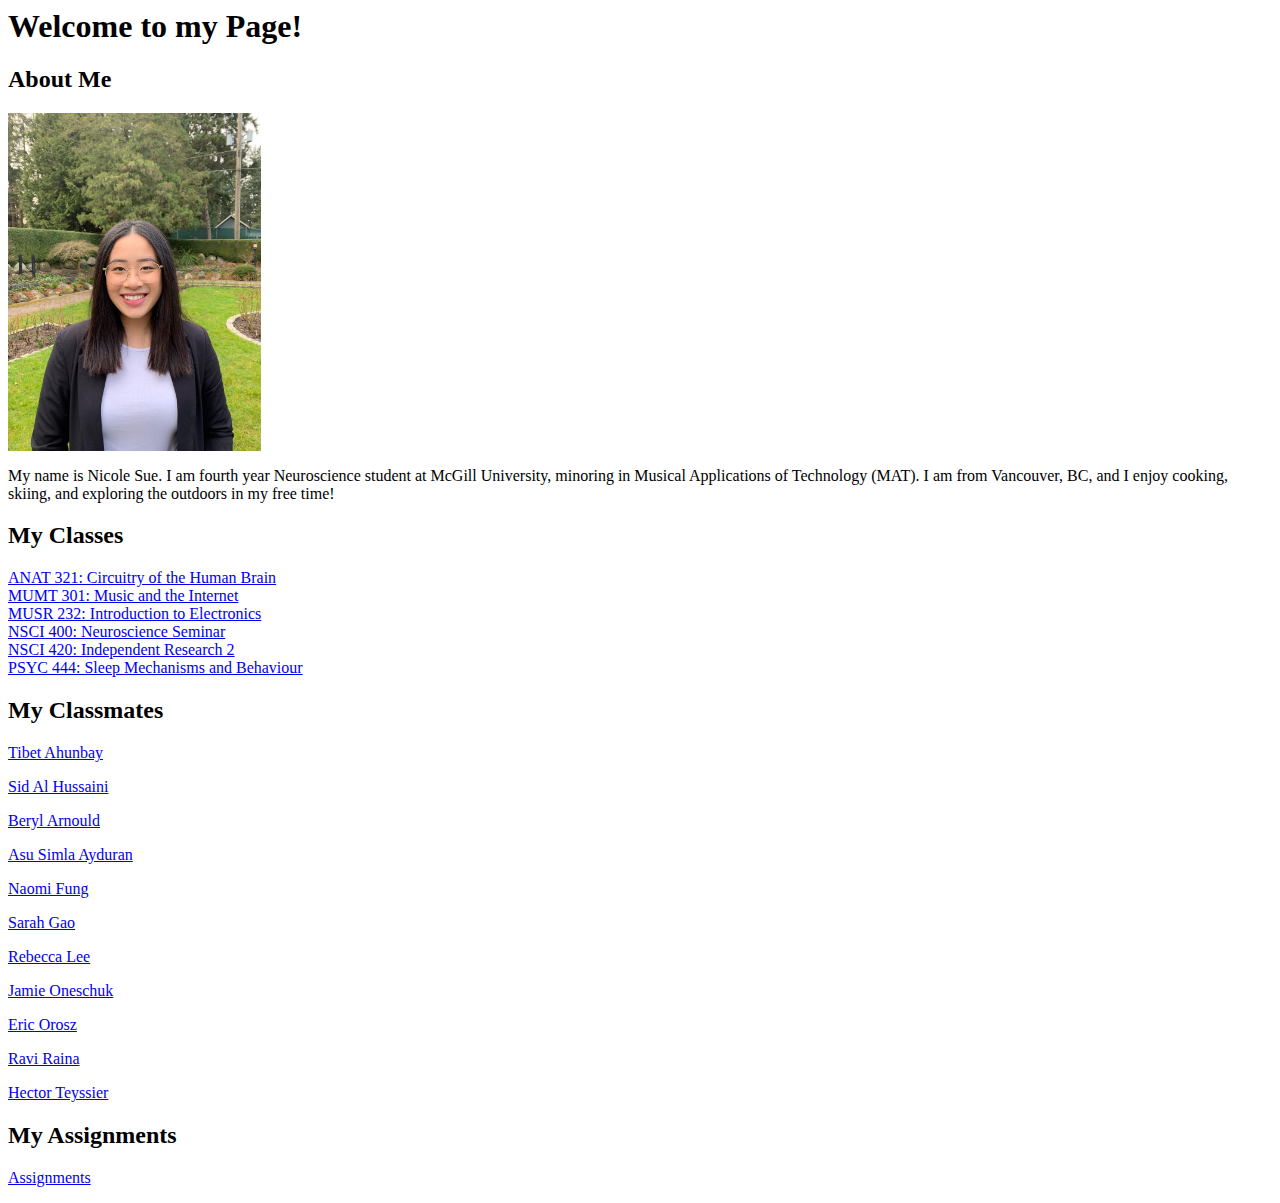
==== index.html @ 7cb67c07 "Assignment 2" ====
<html>
    <head>
        <meta charset="utf-8">
        <title>Nicole Sue's Page</title>
    </head>
    <body>
        <h1>Welcome to my Page!</h1>
        <h2>About Me</h2>
        <img src="me.jpg" width="20%" height=auto>
        <p>My name is Nicole Sue. I am fourth year Neuroscience student at McGill University, minoring in Musical Applications of Technology (MAT). I am from Vancouver, BC, and I enjoy cooking, skiing, and exploring the outdoors in my free time!</p>
        <h2>My Classes</h2>
        <a href="https://www.mcgill.ca/study/2021-2022/courses/anat-321">ANAT 321: Circuitry of the Human Brain</a>
        <br><a href="https://www.mcgill.ca/study/2021-2022/courses/mumt-301">MUMT 301: Music and the Internet</a>
        <br><a href="https://www.mcgill.ca/study/2021-2022/courses/musr-232">MUSR 232: Introduction to Electronics</a>
        <br><a href="https://www.mcgill.ca/study/2021-2022/courses/nsci-400d1">NSCI 400: Neuroscience Seminar</a>
        <br><a href="https://www.mcgill.ca/study/2021-2022/courses/nsci-420">NSCI 420: Independent Research 2</a>
        <br><a href="https://www.mcgill.ca/study/2021-2022/courses/psyc-444">PSYC 444: Sleep Mechanisms and Behaviour</a>
        <br>
        <h2>My Classmates</h2>
        <p><a href="https://mumt301.github.io/tibetahunbay_assignment1/">Tibet Ahunbay</a></p>
        <p><a href="https://mumt301.github.io/SidAlHussaini/">Sid Al Hussaini</a></p>
        <p><a href="https://mumt301.github.io/beryl/">Beryl Arnould</a></p>
        <p><a href="https://mumt301.github.io/Asu_Simla_Ayduran/">Asu Simla Ayduran</a></p>
        <p><a href="https://mumt301.github.io/naomifung01/">Naomi Fung</a></p>
        <p><a href="https://mumt301.github.io/Sarah-Gao/">Sarah Gao</a></p>
        <p><a href="https://mumt301.github.io/Rebecca-Lee/">Rebecca Lee</a></p>
        <p><a href="https://mumt301.github.io/Jamie-Oneschuk-Repository-/">Jamie Oneschuk</a></p>
        <p><a href="https://mumt301.github.io/orosze/">Eric Orosz</a></p>
        <p><a href="https://mumt301.github.io/raviraina/">Ravi Raina</a></p>
        <p><a href="https://mumt301.github.io/hteyssier/">Hector Teyssier</a></p>
        <h2>My Assignments</h2>
        <p><a href="assignments.html">Assignments</a></p>
    </body>
</html>
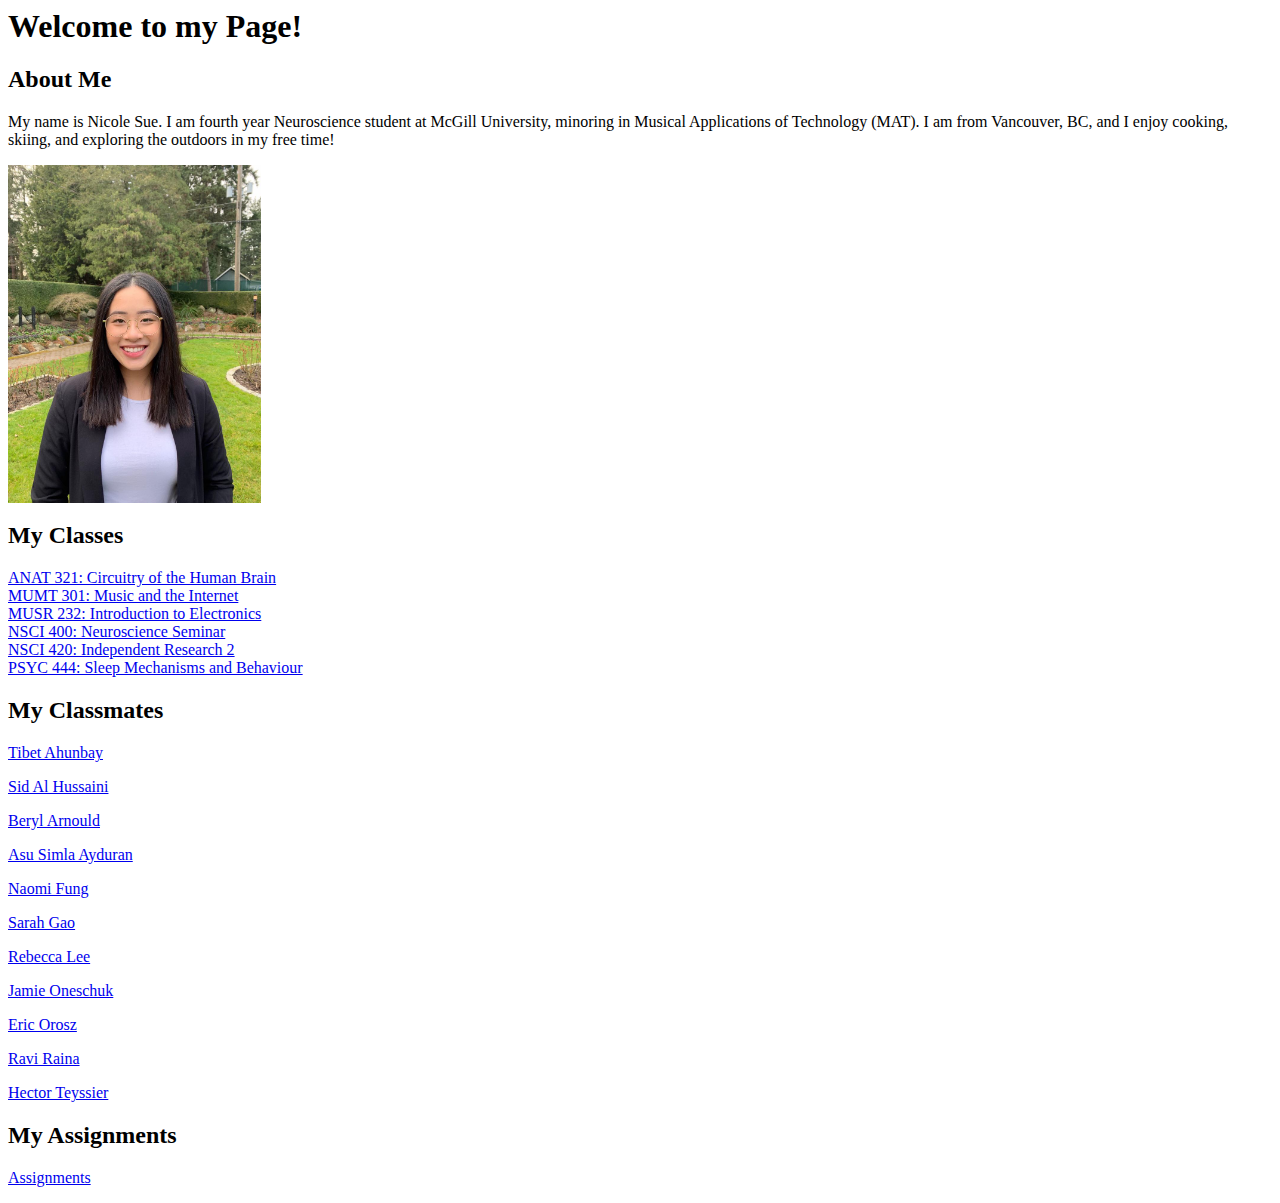
==== commit e0fc545e: "changed format" ====
--- a/index.html
+++ b/index.html
@@ -6,8 +6,8 @@
     <body>
         <h1>Welcome to my Page!</h1>
         <h2>About Me</h2>
+        <p>My name is Nicole Sue. I am fourth year Neuroscience student at McGill University, minoring in Musical Applications of Technology (MAT). I am from Vancouver, BC, and I enjoy cooking, skiing, and exploring the outdoors in my free time!</p>
         <img src="me.jpg" width="20%" height=auto>
-        <p>My name is Nicole Sue. I am fourth year Neuroscience student at McGill University, minoring in Musical Applications of Technology (MAT). I am from Vancouver, BC, and I enjoy cooking, skiing, and exploring the outdoors in my free time!</p>
         <h2>My Classes</h2>
         <a href="https://www.mcgill.ca/study/2021-2022/courses/anat-321">ANAT 321: Circuitry of the Human Brain</a>
         <br><a href="https://www.mcgill.ca/study/2021-2022/courses/mumt-301">MUMT 301: Music and the Internet</a>
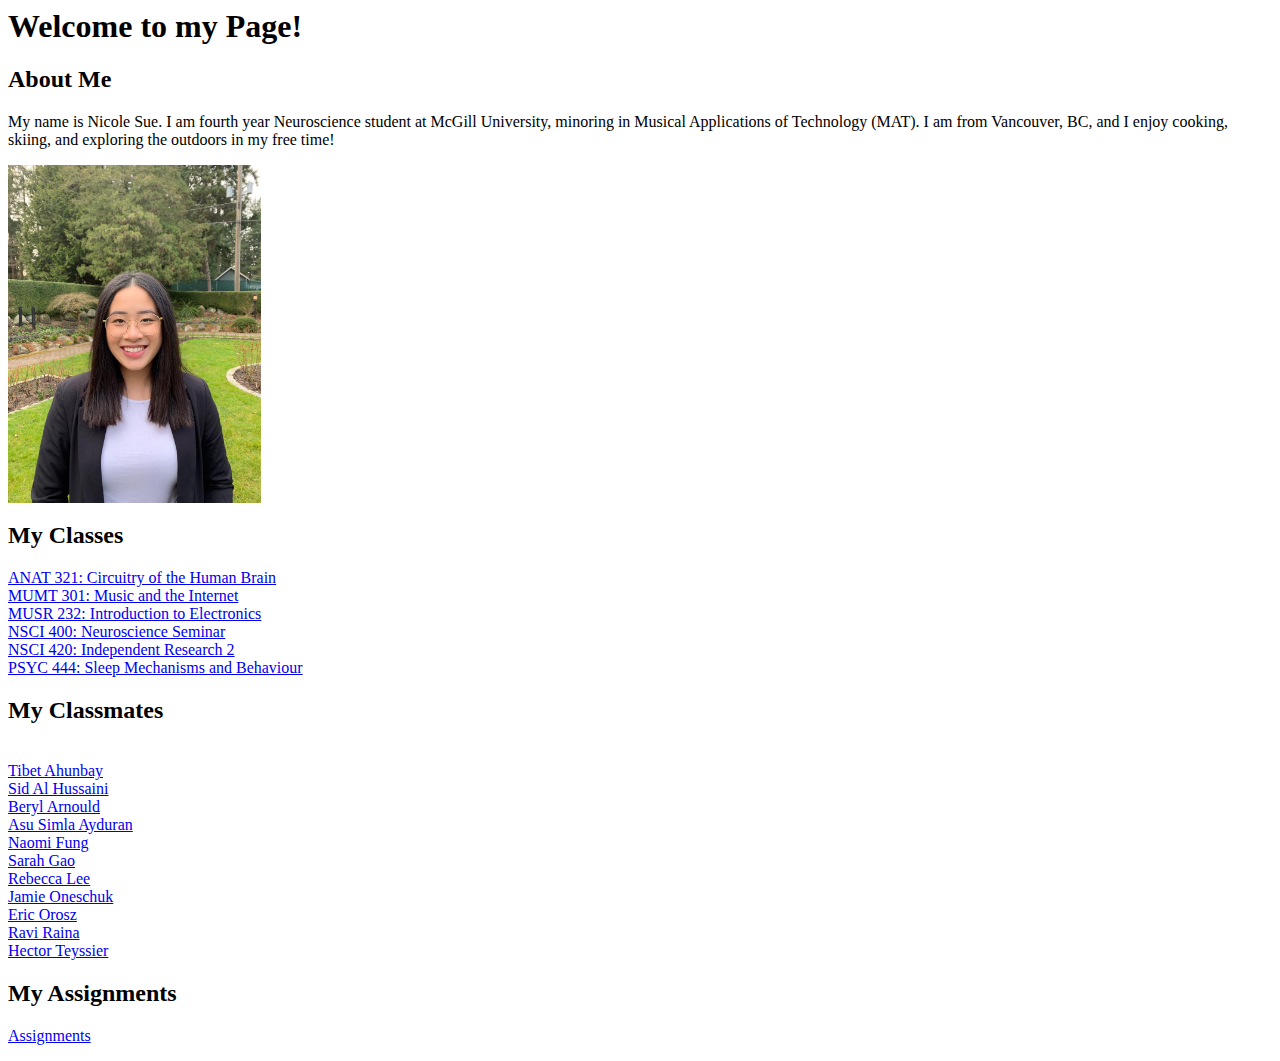
==== commit 55fc25c4: "updated format" ====
--- a/index.html
+++ b/index.html
@@ -8,6 +8,7 @@
         <h2>About Me</h2>
         <p>My name is Nicole Sue. I am fourth year Neuroscience student at McGill University, minoring in Musical Applications of Technology (MAT). I am from Vancouver, BC, and I enjoy cooking, skiing, and exploring the outdoors in my free time!</p>
         <img src="me.jpg" width="20%" height=auto>
+        <br>
         <h2>My Classes</h2>
         <a href="https://www.mcgill.ca/study/2021-2022/courses/anat-321">ANAT 321: Circuitry of the Human Brain</a>
         <br><a href="https://www.mcgill.ca/study/2021-2022/courses/mumt-301">MUMT 301: Music and the Internet</a>
@@ -17,17 +18,17 @@
         <br><a href="https://www.mcgill.ca/study/2021-2022/courses/psyc-444">PSYC 444: Sleep Mechanisms and Behaviour</a>
         <br>
         <h2>My Classmates</h2>
-        <p><a href="https://mumt301.github.io/tibetahunbay_assignment1/">Tibet Ahunbay</a></p>
-        <p><a href="https://mumt301.github.io/SidAlHussaini/">Sid Al Hussaini</a></p>
-        <p><a href="https://mumt301.github.io/beryl/">Beryl Arnould</a></p>
-        <p><a href="https://mumt301.github.io/Asu_Simla_Ayduran/">Asu Simla Ayduran</a></p>
-        <p><a href="https://mumt301.github.io/naomifung01/">Naomi Fung</a></p>
-        <p><a href="https://mumt301.github.io/Sarah-Gao/">Sarah Gao</a></p>
-        <p><a href="https://mumt301.github.io/Rebecca-Lee/">Rebecca Lee</a></p>
-        <p><a href="https://mumt301.github.io/Jamie-Oneschuk-Repository-/">Jamie Oneschuk</a></p>
-        <p><a href="https://mumt301.github.io/orosze/">Eric Orosz</a></p>
-        <p><a href="https://mumt301.github.io/raviraina/">Ravi Raina</a></p>
-        <p><a href="https://mumt301.github.io/hteyssier/">Hector Teyssier</a></p>
+        <br><a href="https://mumt301.github.io/tibetahunbay_assignment1/">Tibet Ahunbay</a>
+        <br><a href="https://mumt301.github.io/SidAlHussaini/">Sid Al Hussaini</a>
+        <br><a href="https://mumt301.github.io/beryl/">Beryl Arnould</a>
+        <br><a href="https://mumt301.github.io/Asu_Simla_Ayduran/">Asu Simla Ayduran</a>
+        <br><a href="https://mumt301.github.io/naomifung01/">Naomi Fung</a>
+        <br><a href="https://mumt301.github.io/Sarah-Gao/">Sarah Gao</a>
+        <br><a href="https://mumt301.github.io/Rebecca-Lee/">Rebecca Lee</a>
+        <br><a href="https://mumt301.github.io/Jamie-Oneschuk-Repository-/">Jamie Oneschuk</a>
+        <br><a href="https://mumt301.github.io/orosze/">Eric Orosz</a>
+        <br><a href="https://mumt301.github.io/raviraina/">Ravi Raina</a>
+        <br><a href="https://mumt301.github.io/hteyssier/">Hector Teyssier</a>
         <h2>My Assignments</h2>
         <p><a href="assignments.html">Assignments</a></p>
     </body>
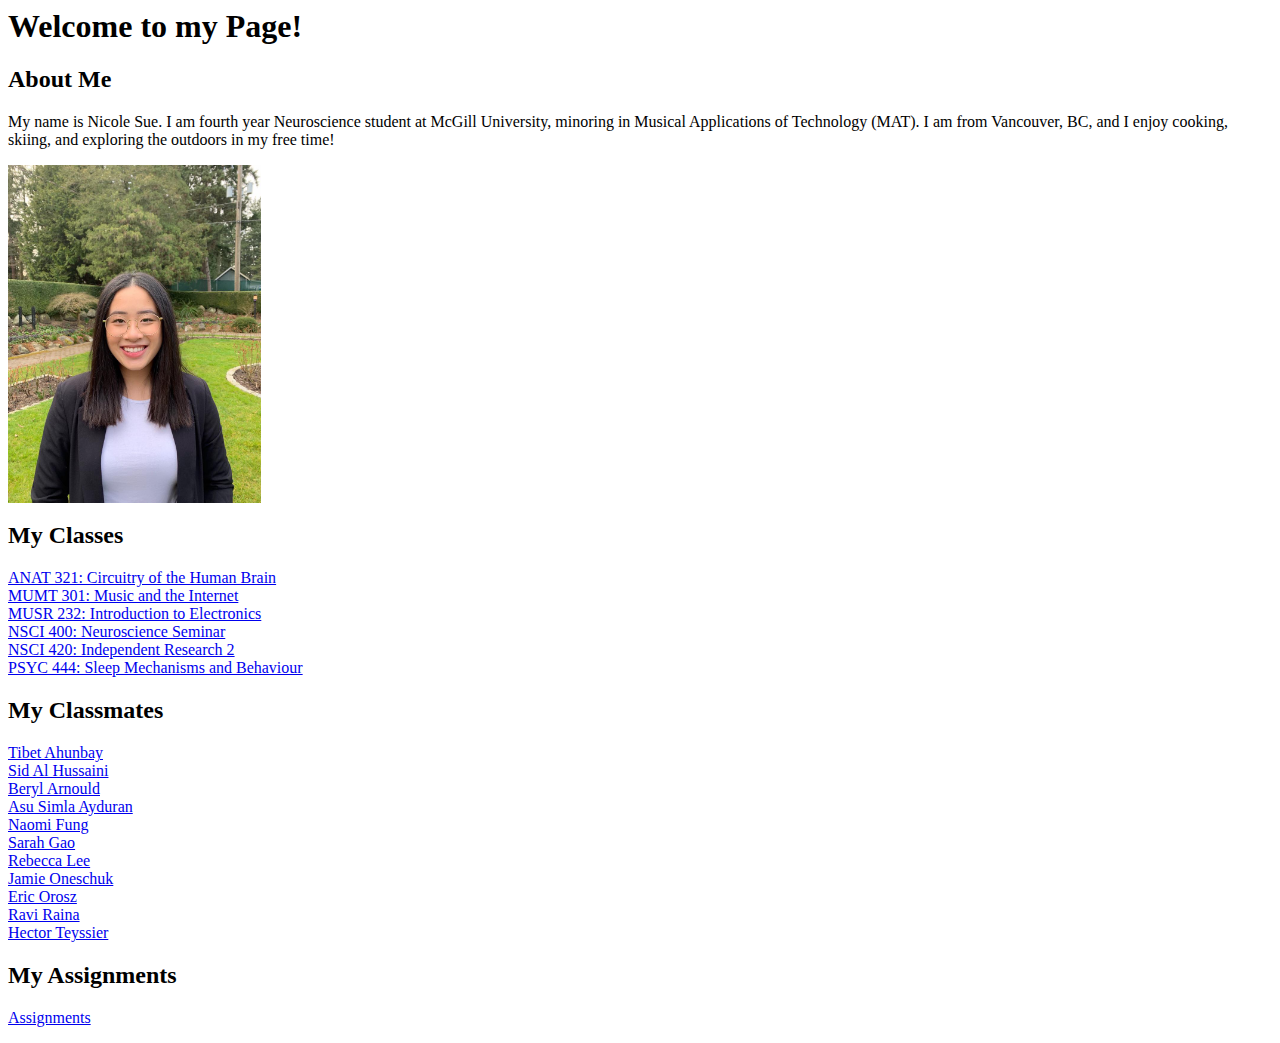
==== commit ce7def81: "updated format" ====
--- a/index.html
+++ b/index.html
@@ -18,7 +18,7 @@
         <br><a href="https://www.mcgill.ca/study/2021-2022/courses/psyc-444">PSYC 444: Sleep Mechanisms and Behaviour</a>
         <br>
         <h2>My Classmates</h2>
-        <br><a href="https://mumt301.github.io/tibetahunbay_assignment1/">Tibet Ahunbay</a>
+        <a href="https://mumt301.github.io/tibetahunbay_assignment1/">Tibet Ahunbay</a>
         <br><a href="https://mumt301.github.io/SidAlHussaini/">Sid Al Hussaini</a>
         <br><a href="https://mumt301.github.io/beryl/">Beryl Arnould</a>
         <br><a href="https://mumt301.github.io/Asu_Simla_Ayduran/">Asu Simla Ayduran</a>
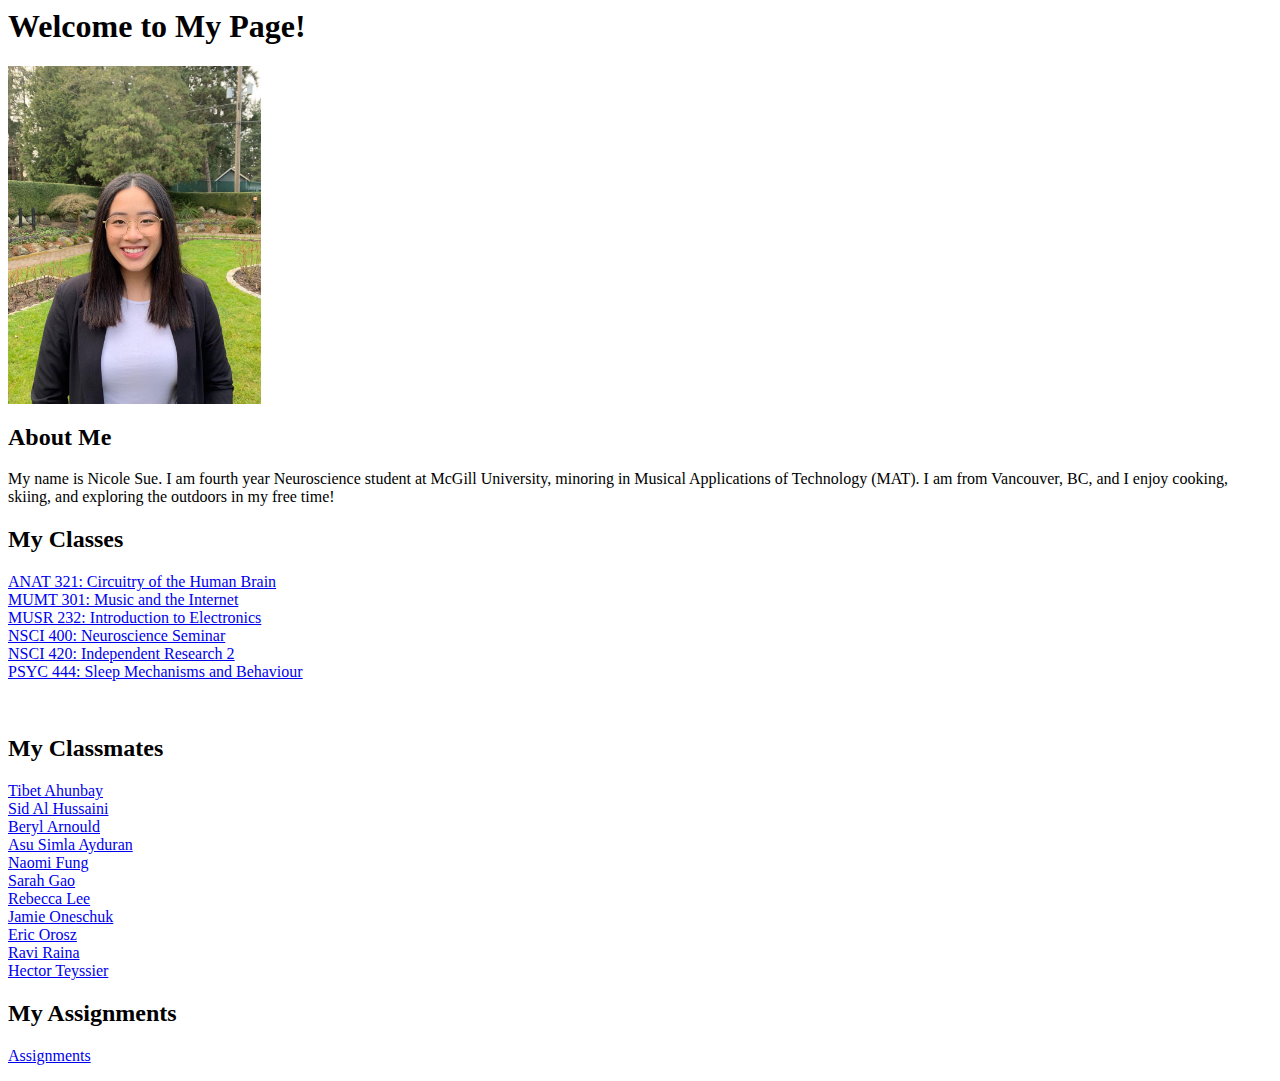
==== commit 186eb91d: "updated for A3" ====
--- a/index.html
+++ b/index.html
@@ -2,23 +2,27 @@
     <head>
         <meta charset="utf-8">
         <title>Nicole Sue's Page</title>
-    </head>
+        <link rel="stylesheet" href="custom.css"/>
+    </head> 
     <body>
-        <h1>Welcome to my Page!</h1>
-        <h2>About Me</h2>
+        <h1>Welcome to My Page!</h1>
+        <img src="me.jpg" width="20%" height=auto class="center-image">
+        <h2>About Me</h2> 
         <p>My name is Nicole Sue. I am fourth year Neuroscience student at McGill University, minoring in Musical Applications of Technology (MAT). I am from Vancouver, BC, and I enjoy cooking, skiing, and exploring the outdoors in my free time!</p>
-        <img src="me.jpg" width="20%" height=auto>
-        <br>
         <h2>My Classes</h2>
+        <p class="class-box">
         <a href="https://www.mcgill.ca/study/2021-2022/courses/anat-321">ANAT 321: Circuitry of the Human Brain</a>
         <br><a href="https://www.mcgill.ca/study/2021-2022/courses/mumt-301">MUMT 301: Music and the Internet</a>
         <br><a href="https://www.mcgill.ca/study/2021-2022/courses/musr-232">MUSR 232: Introduction to Electronics</a>
         <br><a href="https://www.mcgill.ca/study/2021-2022/courses/nsci-400d1">NSCI 400: Neuroscience Seminar</a>
         <br><a href="https://www.mcgill.ca/study/2021-2022/courses/nsci-420">NSCI 420: Independent Research 2</a>
         <br><a href="https://www.mcgill.ca/study/2021-2022/courses/psyc-444">PSYC 444: Sleep Mechanisms and Behaviour</a>
+        </p>
         <br>
+        <div class="clear"></div>
         <h2>My Classmates</h2>
-        <a href="https://mumt301.github.io/tibetahunbay_assignment1/">Tibet Ahunbay</a>
+        <p class="mate-box">
+        <a href="https://mumt301.github.io/tibetahunbay/">Tibet Ahunbay</a>
         <br><a href="https://mumt301.github.io/SidAlHussaini/">Sid Al Hussaini</a>
         <br><a href="https://mumt301.github.io/beryl/">Beryl Arnould</a>
         <br><a href="https://mumt301.github.io/Asu_Simla_Ayduran/">Asu Simla Ayduran</a>
@@ -29,6 +33,7 @@
         <br><a href="https://mumt301.github.io/orosze/">Eric Orosz</a>
         <br><a href="https://mumt301.github.io/raviraina/">Ravi Raina</a>
         <br><a href="https://mumt301.github.io/hteyssier/">Hector Teyssier</a>
+        </p>
         <h2>My Assignments</h2>
         <p><a href="assignments.html">Assignments</a></p>
     </body>
